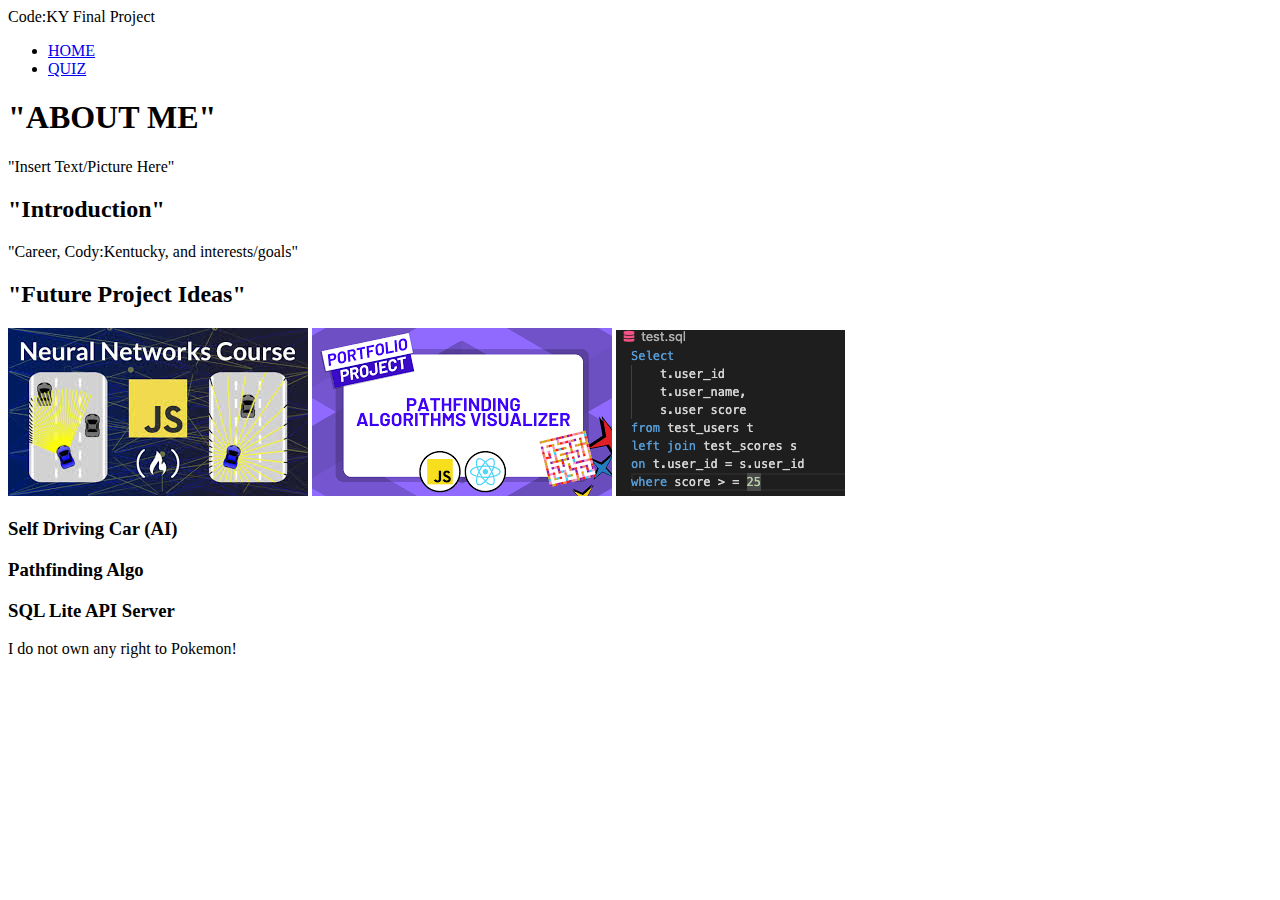
==== Contact.html @ c60b56d3 "adding quiz and contact page, images of future project ideas, some place holders for contact page, a" ====
<!DOCTYPE html>
<html lang="en">
<head>
    <meta charset="UTF-8">
    <meta name="viewport" content="width=device-width, initial-scale=1.0">
    <title>Home </title>
    <link rel="stylesheet" href="c_style.css">
    <!-- <script src="script.js" defer></script> -->
</head>
<body>

    <!-- header -->
    <section class="header-container">
        <header class="header-content">
            <div class = "game-name">
                <span>Code:KY Final Project</span>
            </div>

            <nav class="main-nav">
                <ul id="navigation">
                    <li>
                        <a href = "index.html">HOME</a>
                    </li>
                    <li>
                        <a href="QUIZ.html">QUIZ</a>
                    </li>
            </nav>
        </header>
    </section>


        <!-- HERO SECTION -->
        <section class="hero-container">
            <div class="hero-content">
                <h1>
                    "ABOUT ME"
                </h1>
                <p>"Insert Text/Picture Here"</p>
            </div>
        </section>

        <!-- ENGAGING SUBHEADING SECTION -->
        <section class = "engage-container">
            <div class = "engage-content">
                <h2>
                    "Introduction"
                </h2>
                <p>
                    "Career, Cody:Kentucky, and interests/goals"
                </p>
            </div>
        </section>

        <!-- INTRODUCTION SECTION -->
        <section class = "project-container">
            <div class="proj-title">
                <h2>
                    "Future Project Ideas"
                </h2>
            </div>
            <div class="proj-content">
                <img src="img/proj1.jpeg"  alt="Project 1" class="proj1">
                <img src="img/proj2.png"  alt="Project 2" class="proj2">
                <img src="img/proj3.png"  alt="Project 3" class= "proj3">
            </div>
            <div class= caption-text>
                <h3>Self Driving Car (AI)</h3>
                <h3>Pathfinding Algo</h3>
                <h3>SQL Lite API Server</h3>
            </div>
        </section>

        <!-- FOOTER SECTION -->
        <section class="footer-container">
            <footer class="footer-content">
                <p> I do not own any right to Pokemon!</p>
            </footer>
        </section>

</body>
</html>
---- c_style.css ----
/* This is the stylesheet for the Contact page */
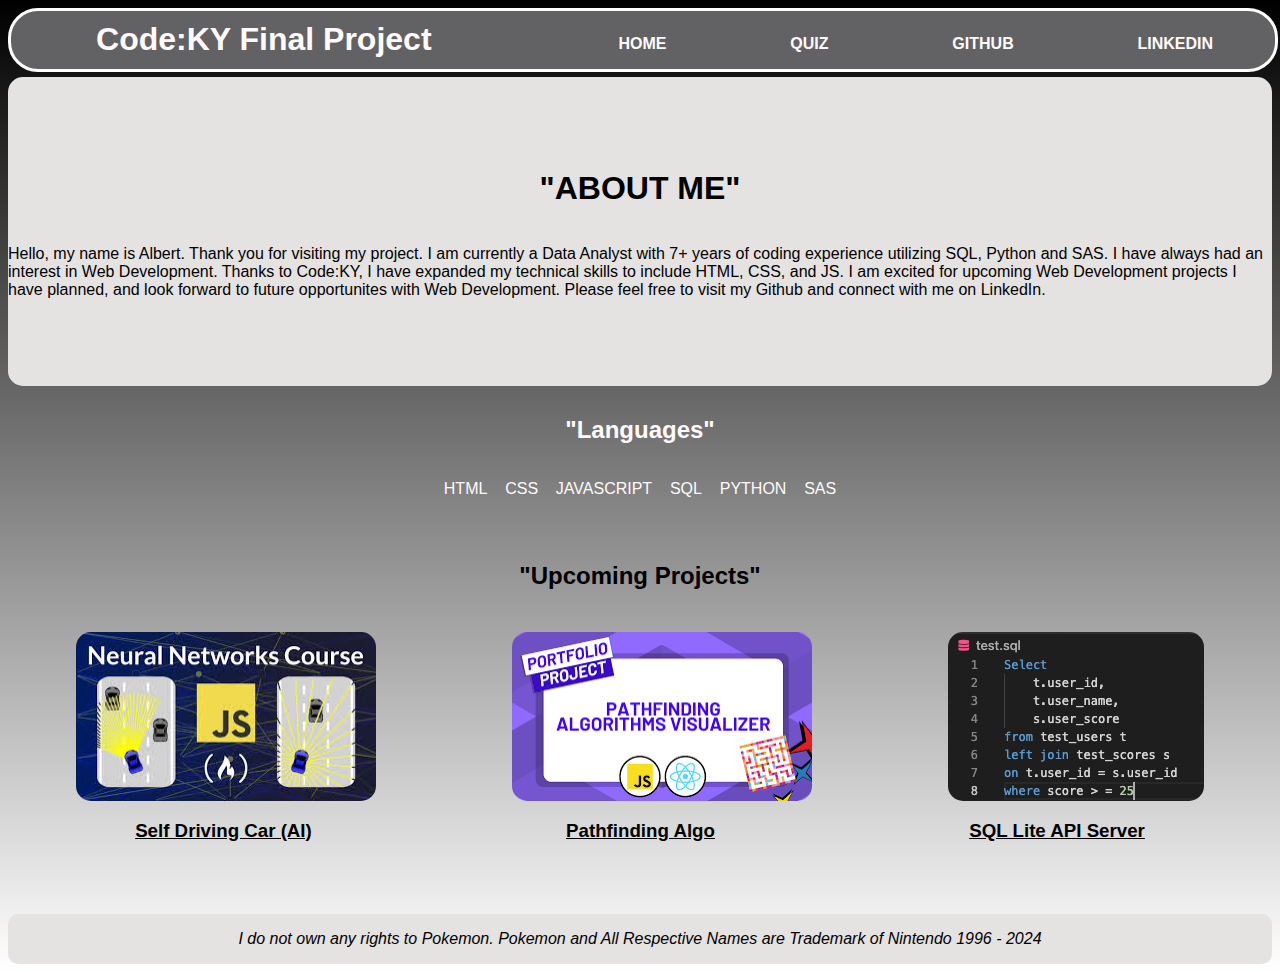
==== commit db427f79: "Updated index, contact page, and corrected proj3 img" ====
--- a/Contact.html
+++ b/Contact.html
@@ -3,30 +3,34 @@
 <head>
     <meta charset="UTF-8">
     <meta name="viewport" content="width=device-width, initial-scale=1.0">
-    <title>Home </title>
-    <link rel="stylesheet" href="c_style.css">
-    <!-- <script src="script.js" defer></script> -->
+    <link rel="stylesheet" href="h_style.css">
+    <title>web-layout1</title>
 </head>
 <body>
 
-    <!-- header -->
-    <section class="header-container">
-        <header class="header-content">
-            <div class = "game-name">
-                <span>Code:KY Final Project</span>
-            </div>
+    <!-- HEADER SECTION -->
+    <section class = "header-container">
+        <header class = "header-content">
+            <div class = "proj-name">Code:KY Final Project</div>
 
-            <nav class="main-nav">
-                <ul id="navigation">
+            <nav class = "header-nav">
+                <ul id = "navigation">
                     <li>
                         <a href = "index.html">HOME</a>
                     </li>
                     <li>
-                        <a href="QUIZ.html">QUIZ</a>
+                        <a href="QUIZ.HTML">QUIZ</a>
                     </li>
+                    <li>
+                        <a href="Github">GITHUB</a>
+                    </li>
+                    <li>
+                        <a href="linkedin">LINKEDIN</a>
+                    </li>
+                </ul>
             </nav>
+        </section>
         </header>
-    </section>
 
 
         <!-- HERO SECTION -->
@@ -35,7 +39,7 @@
                 <h1>
                     "ABOUT ME"
                 </h1>
-                <p>"Insert Text/Picture Here"</p>
+                <p>Hello, my name is Albert. Thank you for visiting my project. I am currently a Data Analyst with 7+ years of coding experience utilizing SQL, Python and SAS. I have always had an interest in Web Development. Thanks to Code:KY, I have expanded my technical skills to include HTML, CSS, and JS. I am excited for upcoming Web Development projects I have planned, and look forward to future opportunites with Web Development. Please feel free to visit my Github and connect with me on LinkedIn.</p>
             </div>
         </section>
 
@@ -43,10 +47,10 @@
         <section class = "engage-container">
             <div class = "engage-content">
                 <h2>
-                    "Introduction"
+                    "Languages"
                 </h2>
                 <p>
-                    "Career, Cody:Kentucky, and interests/goals"
+                    HTML&nbsp&nbsp&nbsp CSS&nbsp&nbsp&nbsp JAVASCRIPT&nbsp&nbsp&nbsp SQL&nbsp&nbsp&nbsp PYTHON&nbsp&nbsp&nbsp SAS
                 </p>
             </div>
         </section>
@@ -55,7 +59,7 @@
         <section class = "project-container">
             <div class="proj-title">
                 <h2>
-                    "Future Project Ideas"
+                    "Upcoming Projects"
                 </h2>
             </div>
             <div class="proj-content">
@@ -73,7 +77,7 @@
         <!-- FOOTER SECTION -->
         <section class="footer-container">
             <footer class="footer-content">
-                <p> I do not own any right to Pokemon!</p>
+                <p> <p> I do not own any rights to Pokemon. Pokemon and All Respective Names are Trademark of Nintendo 1996 - 2024</p></p>
             </footer>
         </section>
 
--- a/h_style.css
+++ b/h_style.css
@@ -0,0 +1,186 @@
+body{
+    display: grid;
+    max-height: 100%;
+    grid-template-rows: 1fr 5fr 2fr;
+    font-family: sans-serif;
+    background: linear-gradient(0deg,  #fff 0%, #000000 100%);
+}
+
+
+/**********************************/
+/* ------- HEADER SECTION ------- */
+/**********************************/
+
+.header-container{
+    background-color: rgb(98, 98, 100);
+    width: 100%;
+    border-color: white;
+    border-style: solid;
+    border-radius: 30px;
+
+}
+
+.header-content{
+    display:flex;
+    flex-direction: row;
+    justify-content: space-between;
+    width: 100%;
+    display: grid;
+    grid-template-columns: 40% 60%;
+    color: snow;
+}
+
+.proj-name{
+    display:flex;
+    justify-content: center;
+    align-items: center;
+    font-size: xx-large;
+    font-weight: bold;
+    
+}
+
+/**************************************/
+/* ------- HEADER NAV SECTION ------- */
+/**************************************/
+
+    /* .header-nav {        
+        border-style: solid;
+        border-color: blue; 
+    } */
+
+    #navigation{ 
+        display: flex;
+        padding-top: 7.5px;
+        list-style-type: none;
+        justify-content: space-around;
+        color: snow;
+    }
+
+    #navigation li a{
+        color: snow;
+        text-decoration: none;
+        /* font-family: Arial, Helvetica, sans-serif; */
+        font-weight: bold;
+    }
+
+/**************************************/
+/* ---------- HERO SECTION ---------- */
+/**************************************/
+
+.hero-container{
+    display: grid;
+    grid-template-rows: 1fr;
+    padding: 5px 0px 5px 0px;
+    /* border-style: solid; */
+
+
+}
+
+.hero-content{
+    display: flex;
+    flex-direction: column;
+    justify-content: center;
+    align-items: center;
+    background-color:rgb(229, 226, 226);
+    /* border-style: dashed; */
+    border-radius: 15px;
+
+}
+
+.engage-container{
+    display:grid;
+    grid-template-rows: 1fr;
+    padding: 5px 0px 5px 0px;
+    /* border-style: solid; */
+
+}
+
+.engage-content{
+    display: flex;
+    flex-direction: column;
+    justify-content: center;
+    align-items: center;
+    border-radius: 15px;
+    color: snow;
+}
+
+/**************************************/
+/* ---------- INTRO SECTION ---------- */
+/**************************************/
+
+.intro-container{
+    display:grid;
+    grid-template-columns: 50% 50%;
+
+    
+}
+
+.image-content{
+    display:flex;
+    justify-content: end;
+    padding: 10px 0px 10px 0px;
+    /* border-style: dashed; */
+    background-color:rgb(229, 226, 226);
+    border-radius: 10px 0px 0px 10px;
+
+}
+.Proj-pic{
+    height: 450px;
+    width: 350px;
+    border-radius:15px;
+    
+}
+
+.intro-content{
+    display:flex;
+    flex-direction: column;
+    justify-content: center;
+    align-items: center;
+    /* border-style:solid; */
+    background-color:rgb(229, 226, 226);
+    font-size: large;
+    border-radius: 0px 10px 10px 0px;
+}
+
+/**************************************/
+/* -------- PROJECT SECTION -------- */
+/**************************************/
+
+.project-container{
+    display:grid;
+    grid-template-rows: 1fr 1.5fr 1fr;
+    border-radius: 10px;
+}
+
+.proj-title{
+    display: flex;
+    justify-content: center;
+    align-items: center;
+}
+
+.proj-content{
+    display:flex;
+    justify-content: space-around;
+    /* border-style: solid; */
+}
+
+.proj-content img{
+    border-radius: 15px;
+}
+.caption-text{
+    display:flex;
+    justify-content:space-around;
+    text-decoration: underline;
+}
+
+.footer-container{
+    background-color:rgb(229, 226, 226);
+    border-radius: 10px;
+}
+
+.footer-content{
+    display:flex;
+    justify-content: center;
+    align-items: center;
+    font-style: italic;
+}
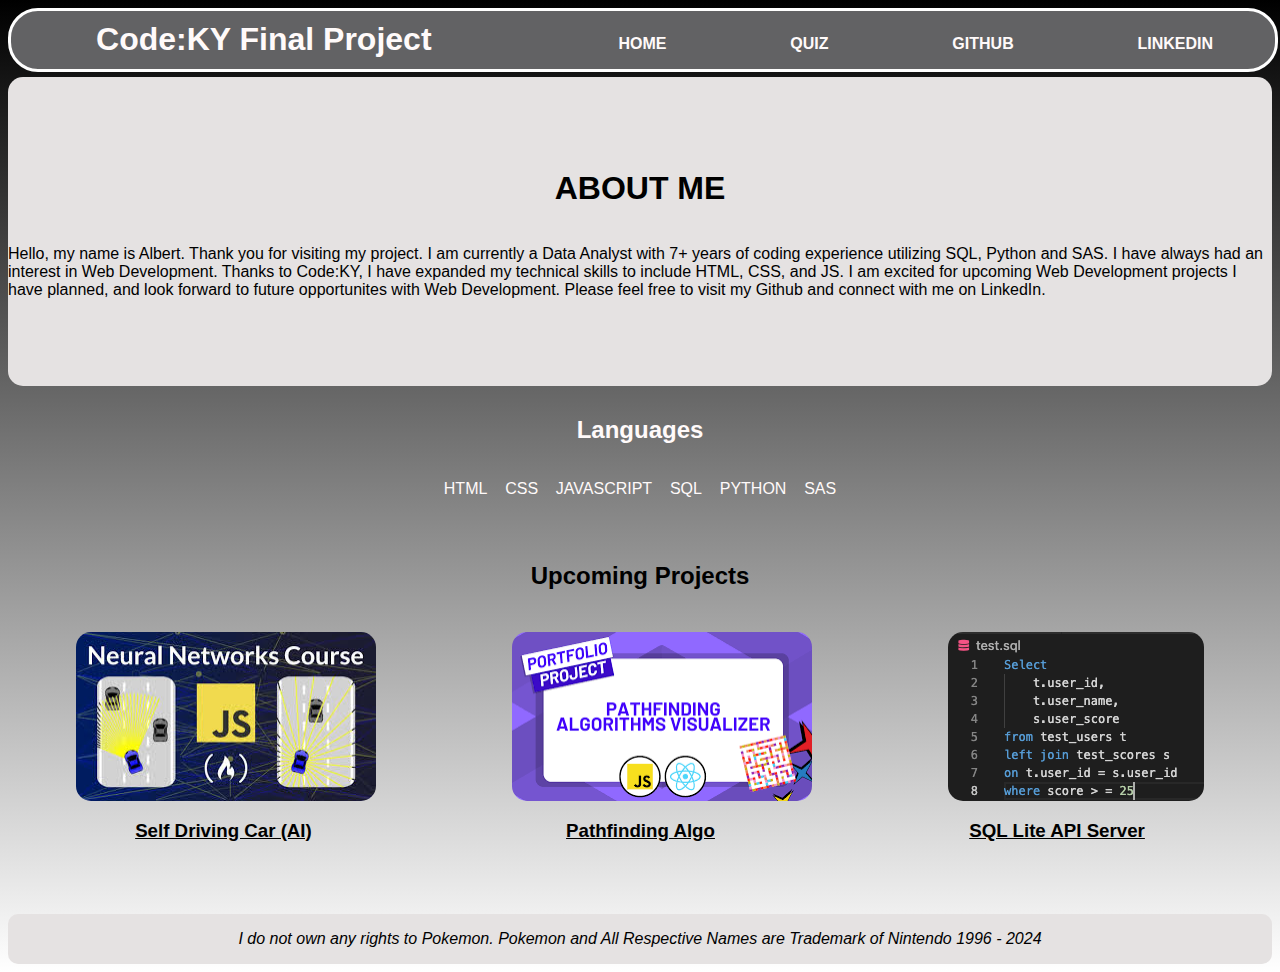
==== commit b383f133: "fixed some bugs on home and quiz pages, removed quotes from headers" ====
--- a/Contact.html
+++ b/Contact.html
@@ -22,10 +22,10 @@
                         <a href="QUIZ.HTML">QUIZ</a>
                     </li>
                     <li>
-                        <a href="Github">GITHUB</a>
+                        <a href="https://github.com/AlbertBlair">GITHUB</a>
                     </li>
                     <li>
-                        <a href="linkedin">LINKEDIN</a>
+                        <a href="https://www.linkedin.com">LINKEDIN</a>
                     </li>
                 </ul>
             </nav>
@@ -37,7 +37,7 @@
         <section class="hero-container">
             <div class="hero-content">
                 <h1>
-                    "ABOUT ME"
+                    ABOUT ME
                 </h1>
                 <p>Hello, my name is Albert. Thank you for visiting my project. I am currently a Data Analyst with 7+ years of coding experience utilizing SQL, Python and SAS. I have always had an interest in Web Development. Thanks to Code:KY, I have expanded my technical skills to include HTML, CSS, and JS. I am excited for upcoming Web Development projects I have planned, and look forward to future opportunites with Web Development. Please feel free to visit my Github and connect with me on LinkedIn.</p>
             </div>
@@ -47,7 +47,7 @@
         <section class = "engage-container">
             <div class = "engage-content">
                 <h2>
-                    "Languages"
+                    Languages
                 </h2>
                 <p>
                     HTML&nbsp&nbsp&nbsp CSS&nbsp&nbsp&nbsp JAVASCRIPT&nbsp&nbsp&nbsp SQL&nbsp&nbsp&nbsp PYTHON&nbsp&nbsp&nbsp SAS
@@ -59,7 +59,7 @@
         <section class = "project-container">
             <div class="proj-title">
                 <h2>
-                    "Upcoming Projects"
+                    Upcoming Projects
                 </h2>
             </div>
             <div class="proj-content">
